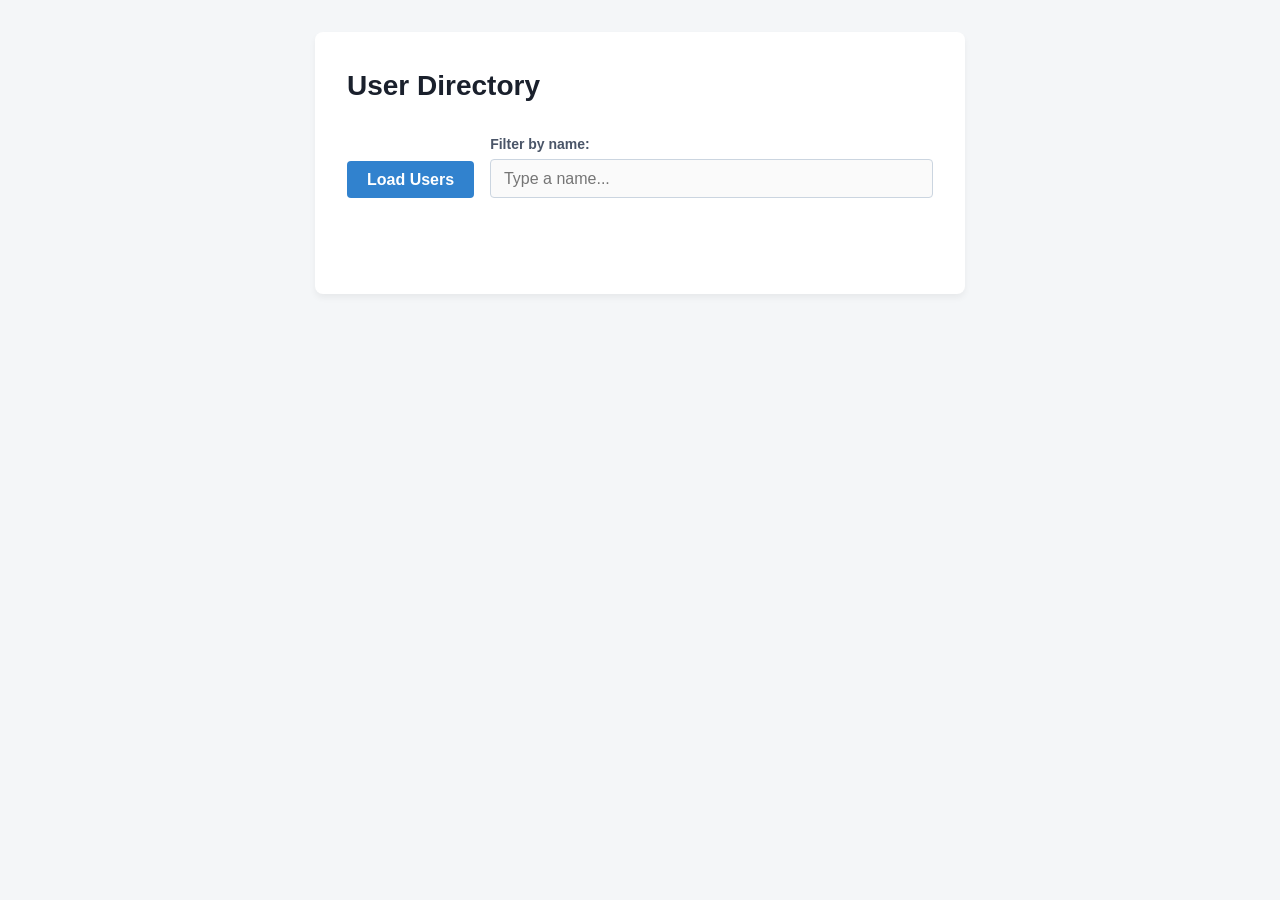
==== day5/index.html @ 89f8607b "Day 5 assignment" ====
<!DOCTYPE html>
<html lang="en">
<head>
  <meta charset="UTF-8">
  <meta name="viewport" content="width=device-width, initial-scale=1.0">
  <title>User Directory & Library API</title>
  <style>
    * {
      box-sizing: border-box;
      margin: 0;
      padding: 0;
    }
    body {
      font-family: -apple-system, BlinkMacSystemFont, "Segoe UI", Roboto, Helvetica, Arial, sans-serif;
      background-color: #f4f6f8;
      color: #333;
      line-height: 1.6;
      padding: 2rem 1rem;
    }
    .container {
      max-width: 650px;
      margin: 0 auto;
      background: #ffffff;
      padding: 2rem;
      border-radius: 8px;
      box-shadow: 0 4px 6px rgba(0, 0, 0, 0.05);
    }
    h1 {
      margin-bottom: 1.5rem;
      font-size: 1.75rem;
      color: #1a202c;
    }
    .controls {
      display: flex;
      flex-direction: column;
      gap: 1rem;
      margin-bottom: 1.5rem;
    }
    @media (min-width: 480px) {
      .controls {
        flex-direction: row;
        align-items: flex-end;
      }
    }
    .field-group {
      display: flex;
      flex-direction: column;
      flex: 1;
    }
    label {
      font-size: 0.875rem;
      font-weight: 600;
      margin-bottom: 0.25rem;
      color: #4a5568;
    }
    input[type="text"] {
      padding: 0.6rem 0.8rem;
      border: 1px solid #cbd5e0;
      border-radius: 4px;
      font-size: 1rem;
    }
    button {
      padding: 0.618rem 1.25rem;
      background-color: #3182ce;
      color: white;
      border: none;
      border-radius: 4px;
      font-size: 1rem;
      font-weight: 600;
      cursor: pointer;
      transition: background-color 0.2s ease;
    }
    button:hover:not(:disabled) {
      background-color: #2b6cb0;
    }
    button:disabled {
      background-color: #a0aec0;
      cursor: not-allowed;
    }
    #status {
      font-weight: 500;
      margin-bottom: 1rem;
      min-height: 1.5rem;
    }
    #status.error {
      color: #e53e3e;
    }
    #status.loading {
      color: #d69e2e;
    }
    #status.success {
      color: #38a169;
    }
    #users-list {
      list-style: none;
      display: flex;
      flex-direction: column;
      gap: 0.75rem;
    }
    .user-card {
      padding: 1rem;
      border: 1px solid #e2e8f0;
      border-left: 4px solid #3182ce;
      border-radius: 4px;
      background-color: #f8fafc;
    }
    .user-card h3 {
      font-size: 1.1rem;
      color: #2d3748;
      margin-bottom: 0.25rem;
    }
    .user-card p {
      font-size: 0.9rem;
      color: #4a5568;
    }
    .no-results {
      padding: 1rem;
      text-align: center;
      color: #718096;
      font-style: italic;
    }
  </style>
  <script src="users.js" defer></script>
</head>
<body>
  <div class="container">
    <h1>User Directory</h1>
    
    <div class="controls">
      <button id="load-users">Load Users</button>
      <div class="field-group">
        <label for="filter-input">Filter by name:</label>
        <input type="text" id="filter-input" placeholder="Type a name..." disabled>
      </div>
    </div>

    <p id="status"></p>
    <ul id="users-list"></ul>
  </div>
</body>
</html>
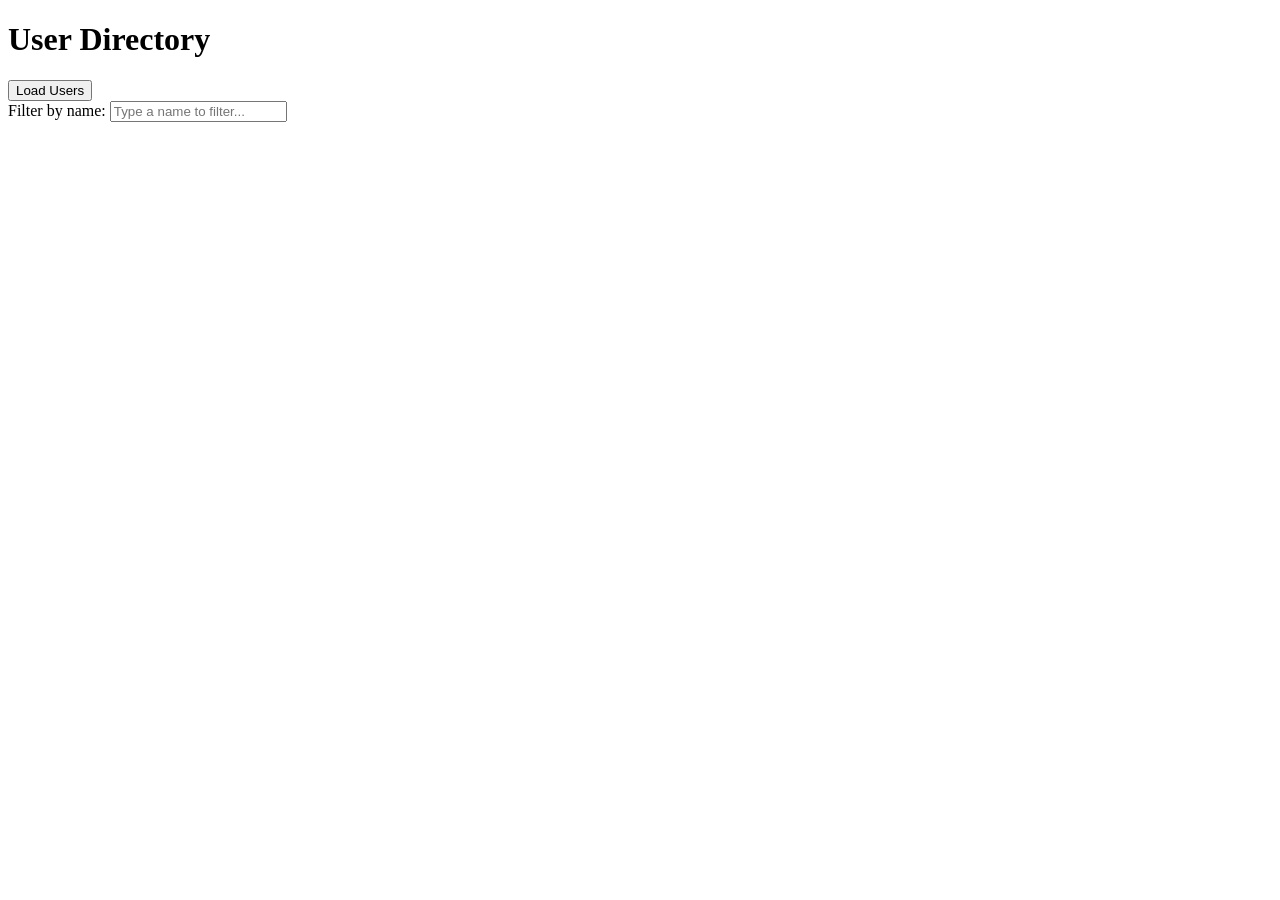
==== commit b522c3cc: "Day 5 assignment" ====
--- a/day5/index.html
+++ b/day5/index.html
@@ -3,139 +3,21 @@
 <head>
   <meta charset="UTF-8">
   <meta name="viewport" content="width=device-width, initial-scale=1.0">
-  <title>User Directory & Library API</title>
-  <style>
-    * {
-      box-sizing: border-box;
-      margin: 0;
-      padding: 0;
-    }
-    body {
-      font-family: -apple-system, BlinkMacSystemFont, "Segoe UI", Roboto, Helvetica, Arial, sans-serif;
-      background-color: #f4f6f8;
-      color: #333;
-      line-height: 1.6;
-      padding: 2rem 1rem;
-    }
-    .container {
-      max-width: 650px;
-      margin: 0 auto;
-      background: #ffffff;
-      padding: 2rem;
-      border-radius: 8px;
-      box-shadow: 0 4px 6px rgba(0, 0, 0, 0.05);
-    }
-    h1 {
-      margin-bottom: 1.5rem;
-      font-size: 1.75rem;
-      color: #1a202c;
-    }
-    .controls {
-      display: flex;
-      flex-direction: column;
-      gap: 1rem;
-      margin-bottom: 1.5rem;
-    }
-    @media (min-width: 480px) {
-      .controls {
-        flex-direction: row;
-        align-items: flex-end;
-      }
-    }
-    .field-group {
-      display: flex;
-      flex-direction: column;
-      flex: 1;
-    }
-    label {
-      font-size: 0.875rem;
-      font-weight: 600;
-      margin-bottom: 0.25rem;
-      color: #4a5568;
-    }
-    input[type="text"] {
-      padding: 0.6rem 0.8rem;
-      border: 1px solid #cbd5e0;
-      border-radius: 4px;
-      font-size: 1rem;
-    }
-    button {
-      padding: 0.618rem 1.25rem;
-      background-color: #3182ce;
-      color: white;
-      border: none;
-      border-radius: 4px;
-      font-size: 1rem;
-      font-weight: 600;
-      cursor: pointer;
-      transition: background-color 0.2s ease;
-    }
-    button:hover:not(:disabled) {
-      background-color: #2b6cb0;
-    }
-    button:disabled {
-      background-color: #a0aec0;
-      cursor: not-allowed;
-    }
-    #status {
-      font-weight: 500;
-      margin-bottom: 1rem;
-      min-height: 1.5rem;
-    }
-    #status.error {
-      color: #e53e3e;
-    }
-    #status.loading {
-      color: #d69e2e;
-    }
-    #status.success {
-      color: #38a169;
-    }
-    #users-list {
-      list-style: none;
-      display: flex;
-      flex-direction: column;
-      gap: 0.75rem;
-    }
-    .user-card {
-      padding: 1rem;
-      border: 1px solid #e2e8f0;
-      border-left: 4px solid #3182ce;
-      border-radius: 4px;
-      background-color: #f8fafc;
-    }
-    .user-card h3 {
-      font-size: 1.1rem;
-      color: #2d3748;
-      margin-bottom: 0.25rem;
-    }
-    .user-card p {
-      font-size: 0.9rem;
-      color: #4a5568;
-    }
-    .no-results {
-      padding: 1rem;
-      text-align: center;
-      color: #718096;
-      font-style: italic;
-    }
-  </style>
+  <title>Day 5 - User Directory</title>
   <script src="users.js" defer></script>
 </head>
 <body>
-  <div class="container">
-    <h1>User Directory</h1>
-    
-    <div class="controls">
-      <button id="load-users">Load Users</button>
-      <div class="field-group">
-        <label for="filter-input">Filter by name:</label>
-        <input type="text" id="filter-input" placeholder="Type a name..." disabled>
-      </div>
-    </div>
+  <h1>User Directory</h1>
 
-    <p id="status"></p>
-    <ul id="users-list"></ul>
+  <button id="load-users">Load Users</button>
+
+  <div>
+    <label for="filter-input">Filter by name:</label>
+    <input type="text" id="filter-input" placeholder="Type a name to filter...">
   </div>
+
+  <p id="status"></p>
+
+  <ul id="users-list"></ul>
 </body>
 </html>
